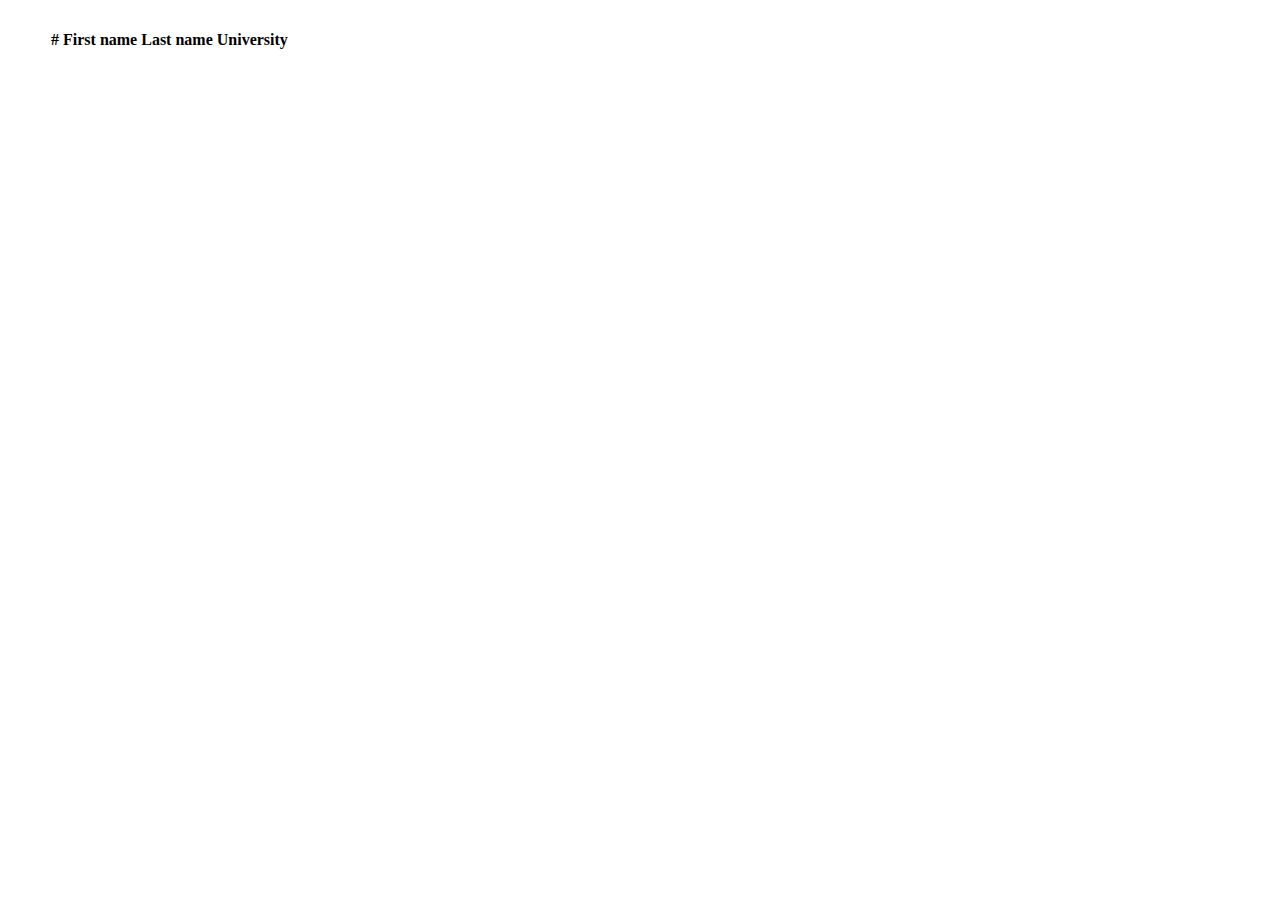
==== js-http-practice/index.html @ 04d10ab6 "js-http-practice" ====
<!DOCTYPE html>
<html>
    <head>
        <link href="https://cdn.jsdelivr.net/npm/bootstrap@5.1.3/dist/css/bootstrap.min.css" rel="stylesheet" integrity="sha384-1BmE4kWBq78iYhFldvKuhfTAU6auU8tT94WrHftjDbrCEXSU1oBoqyl2QvZ6jIW3" crossorigin="anonymous">
        <link rel="stylesheet" href="styles.css">
    </head>
    <body>
        <table id="table" class="table">
            <tr>
                <th>#</th>
                <th>First name</th>
                <th>Last name</th>
                <th>University</th>
                <th></th>
            </tr>
            <!-- <tr>
                <td>1</th>
                <td>Mark</td>
                <td>Otto</td>
                <td>@mdo</td>
                <td>Remove</td>
            </tr> -->
        </table>
     
        <script src="https://cdn.jsdelivr.net/npm/bootstrap@5.1.3/dist/js/bootstrap.bundle.min.js" integrity="sha384-ka7Sk0Gln4gmtz2MlQnikT1wXgYsOg+OMhuP+IlRH9sENBO0LRn5q+8nbTov4+1p" crossorigin="anonymous"></script>
        <script src="main.js"></script>
    </body>
</html>
---- js-http-practice/styles.css ----
body {
    padding: 20px 40px;
}

tr td:last-child {
    cursor: pointer;
    text-align: center;
    transition: background-color 0.3s;
}

tr td:last-child:hover {
    background-color: rgb(220, 53, 69);
    color: white;
}
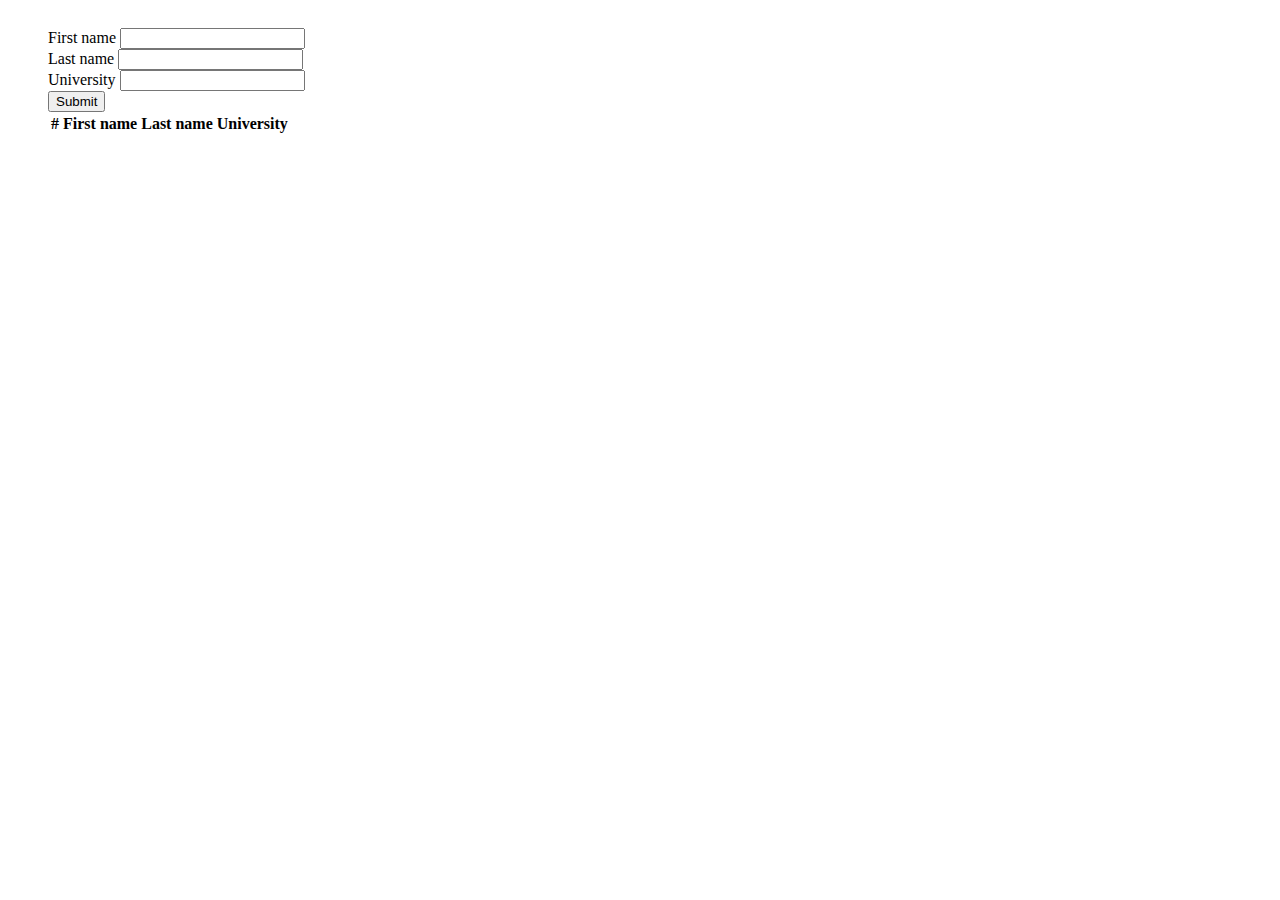
==== commit 09829fa7: "Added form for POST task" ====
--- a/js-http-practice/index.html
+++ b/js-http-practice/index.html
@@ -5,6 +5,25 @@
         <link rel="stylesheet" href="styles.css">
     </head>
     <body>
+        <form class="d-flex mb-3">
+            <div class="input-group me-3">
+                <span class="input-group-text">First name</span>
+                <input type="text" class="form-control" required>
+            </div>
+
+            <div class="input-group me-3">
+                <span class="input-group-text">Last name</span>
+                <input type="text" class="form-control" required>
+            </div>
+
+            <div class="input-group me-3">
+                <span class="input-group-text">University</span>
+                <input type="text" class="form-control" required>
+            </div>
+
+            <button type="submit" class="btn btn-primary">Submit</button>
+        </form>
+
         <table id="table" class="table">
             <tr>
                 <th>#</th>
